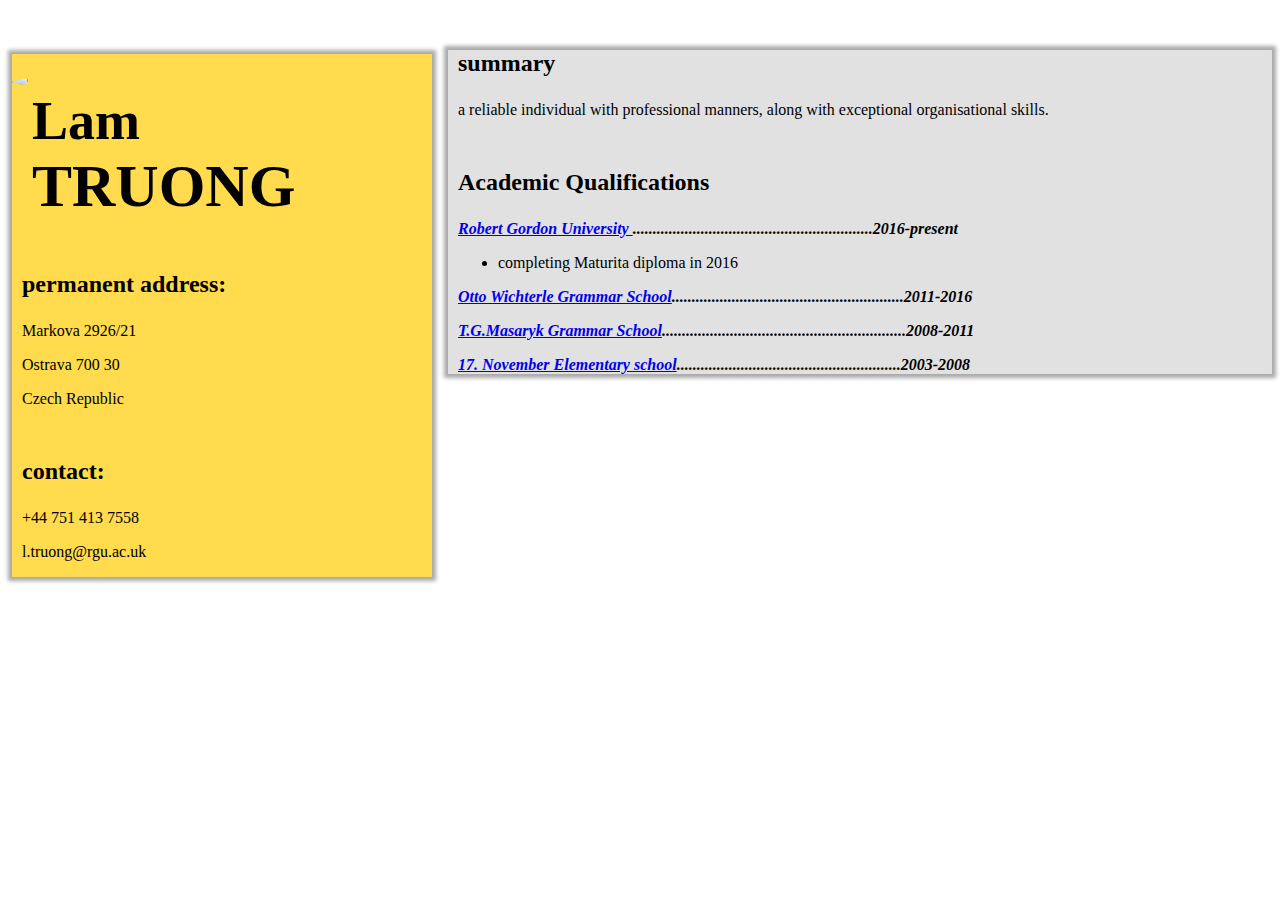
==== lamCV.html @ b1bce58e "hello" ====
<!DOCTYPE html>
<html lang="en">
<head>
    <meta charset="UTF-8">
    <title>Lam's CV</title>
    <link rel="stylesheet" type="text/css" href="lam'sCV_CSS.css">
</head>
<body>
    <main>
        <aside>
            <img class="img-circle" src="face.jpg">
                <h2>Lam</h2>
            <h1><b> TRUONG </b></h1>
                    <h3>permanent address:</h3>
                        <p>Markova 2926/21</p>
                        <p>Ostrava 700 30</p>
                        <p>Czech Republic</p>
                    <h3>contact:</h3>
                        <p>+44 751 413 7558</p>
                        <p>l.truong@rgu.ac.uk</p>
        </aside>
        <article>
        <section>
            <h3>summary</h3>
            <p>a reliable individual with professional manners, along with exceptional organisational skills. </p>

            <h3>Academic Qualifications</h3>
            <p><b><i> <a href = "http://www.rgu.ac.uk"> Robert Gordon University </a>............................................................2016-present</i></b></p>
            <ul>
                <li>completing Maturita diploma in 2016</li>
            </ul>
                <p><b><i> <a href = "http://www.wigym.cz"> Otto Wichterle Grammar School</a>..........................................................2011-2016</i></b></p>
                <p></p>
                <p><b><i> <a href = "http://www.gypri.cz"> T.G.Masaryk Grammar School</a>.............................................................2008-2011</i></b></p>
                <p></p>
                <p><b><i> <a href = "http://www.zskop17.cz/zs_17_new/index.php"> 17. November Elementary school</a>........................................................2003-2008</i></b></p>


        </section>

        </article>
    </main>
</body>
</html>
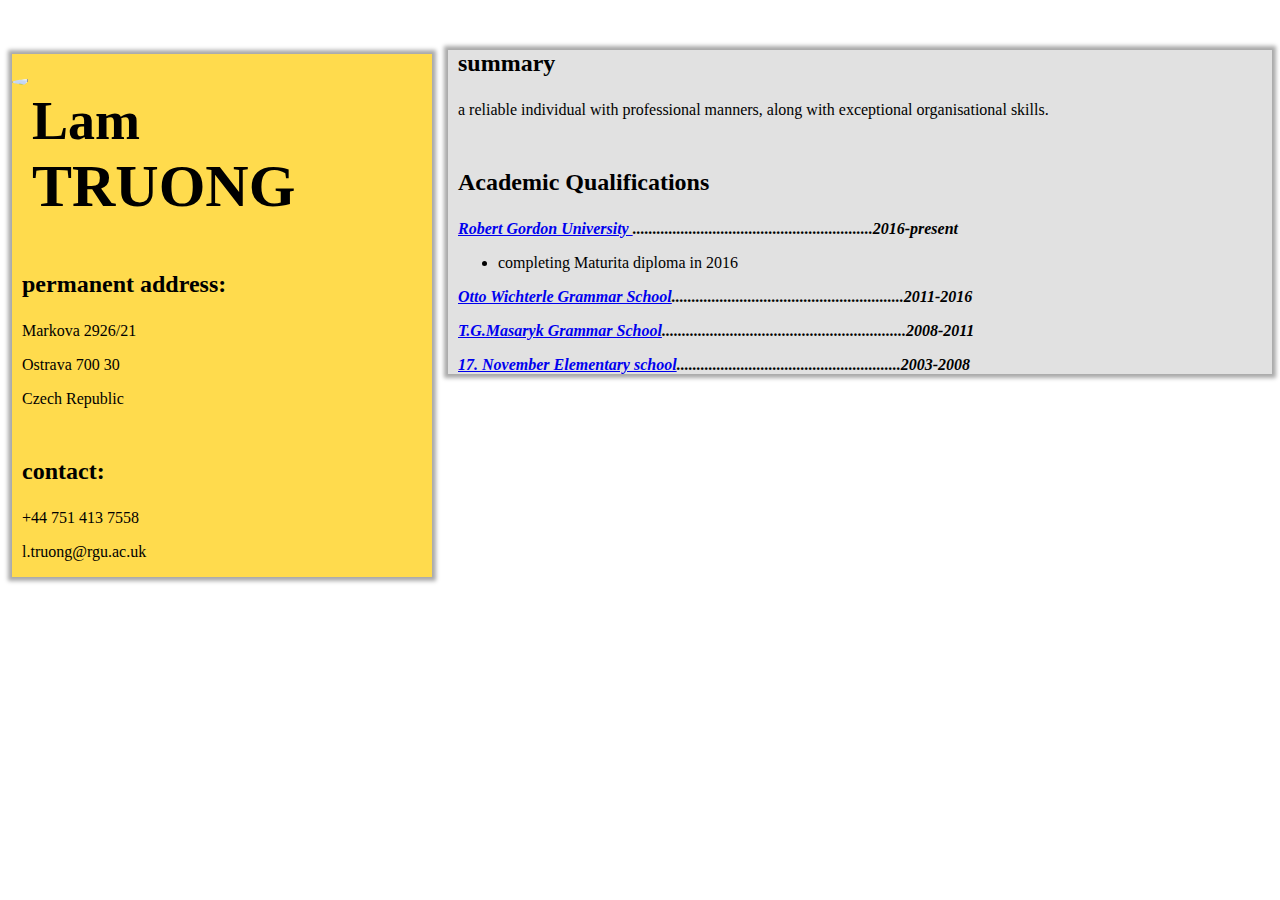
==== commit ba2c1424: "lam" ====
--- a/lamCV.html
+++ b/lamCV.html
@@ -35,7 +35,6 @@
                 <p></p>
                 <p><b><i> <a href = "http://www.zskop17.cz/zs_17_new/index.php"> 17. November Elementary school</a>........................................................2003-2008</i></b></p>
 
-
         </section>
 
         </article>
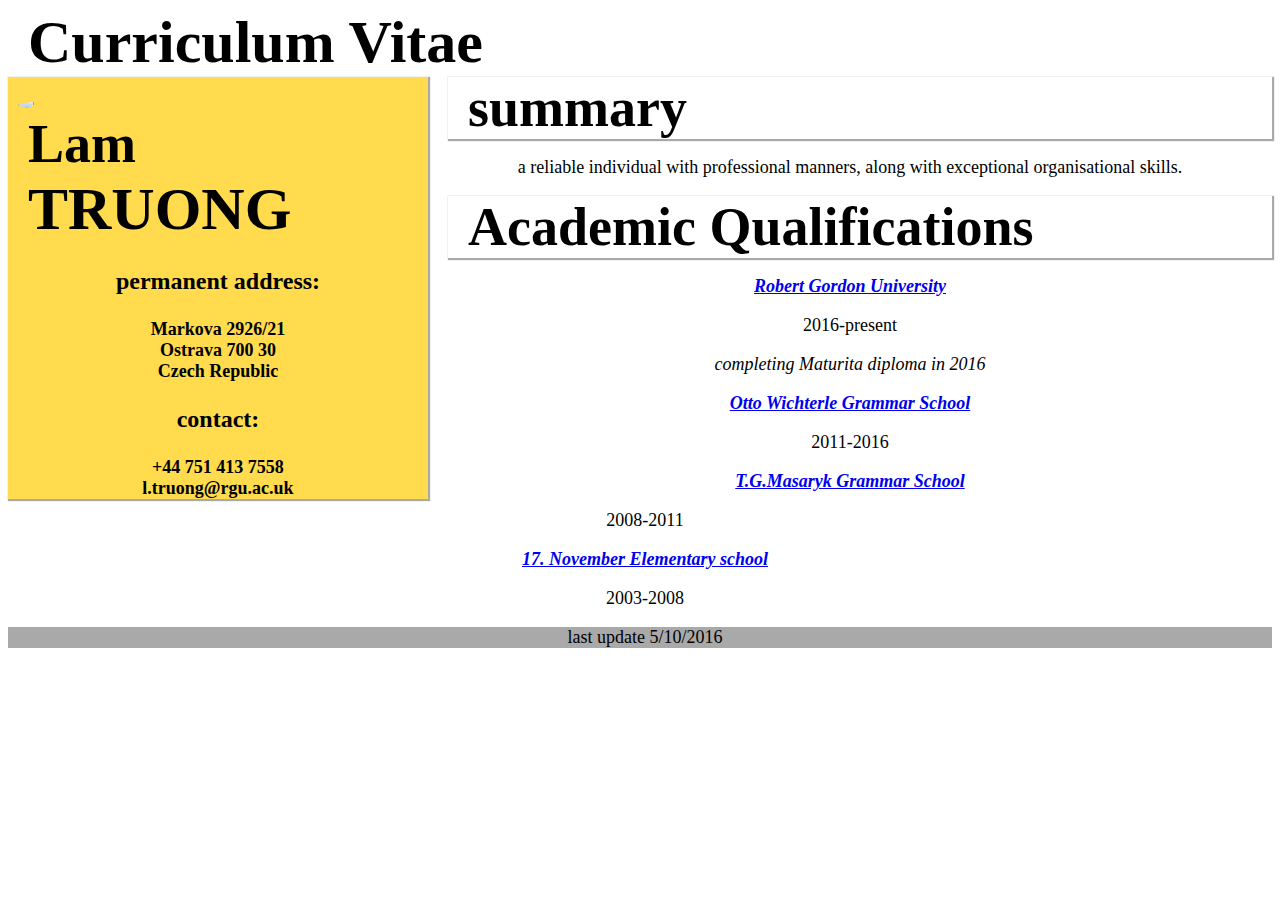
==== commit 25da1c30: "Add files via upload" ====
--- a/lamCV.html
+++ b/lamCV.html
@@ -7,37 +7,44 @@
 </head>
 <body>
     <main>
+        <header>
+            <h1>Curriculum Vitae</h1>
+        </header>
+        <main>
         <aside>
             <img class="img-circle" src="face.jpg">
                 <h2>Lam</h2>
             <h1><b> TRUONG </b></h1>
                     <h3>permanent address:</h3>
-                        <p>Markova 2926/21</p>
-                        <p>Ostrava 700 30</p>
-                        <p>Czech Republic</p>
+                        <h4>Markova 2926/21</h4>
+                        <h4>Ostrava 700 30</h4>
+                        <h4>Czech Republic</h4>
                     <h3>contact:</h3>
-                        <p>+44 751 413 7558</p>
-                        <p>l.truong@rgu.ac.uk</p>
+                        <h4>+44 751 413 7558</h4>
+                        <h4>l.truong@rgu.ac.uk</h4>
         </aside>
-        <article>
         <section>
-            <h3>summary</h3>
+            <h2>summary</h2>
+        </section>
             <p>a reliable individual with professional manners, along with exceptional organisational skills. </p>
-
-            <h3>Academic Qualifications</h3>
-            <p><b><i> <a href = "http://www.rgu.ac.uk"> Robert Gordon University </a>............................................................2016-present</i></b></p>
-            <ul>
-                <li>completing Maturita diploma in 2016</li>
-            </ul>
-                <p><b><i> <a href = "http://www.wigym.cz"> Otto Wichterle Grammar School</a>..........................................................2011-2016</i></b></p>
-                <p></p>
-                <p><b><i> <a href = "http://www.gypri.cz"> T.G.Masaryk Grammar School</a>.............................................................2008-2011</i></b></p>
-                <p></p>
-                <p><b><i> <a href = "http://www.zskop17.cz/zs_17_new/index.php"> 17. November Elementary school</a>........................................................2003-2008</i></b></p>
-
+        <section>
+            <h2>Academic Qualifications</h2>
         </section>
 
-        </article>
-    </main>
+            <p><b><i> <a href = "http://www.rgu.ac.uk"> Robert Gordon University </a></i></b></p>
+                <p>2016-present</p>
+                <p><i>completing Maturita diploma in 2016</i></p>
+            <p><b><i> <a href = "http://www.wigym.cz"> Otto Wichterle Grammar School</a></i></b></p>
+                <p>2011-2016</p>
+            <p><b><i><a href = "http://www.gypri.cz"> T.G.Masaryk Grammar School</a></i></b></p>
+                <p>2008-2011</p>
+            <p><b><i> <a href = "http://www.zskop17.cz/zs_17_new/index.php"> 17. November Elementary school</a></i></b></p>
+                <p>2003-2008</p>
+        </main>
+
+        <footer>
+        <p>last update 5/10/2016</p>
+        </footer>
+
 </body>
 </html>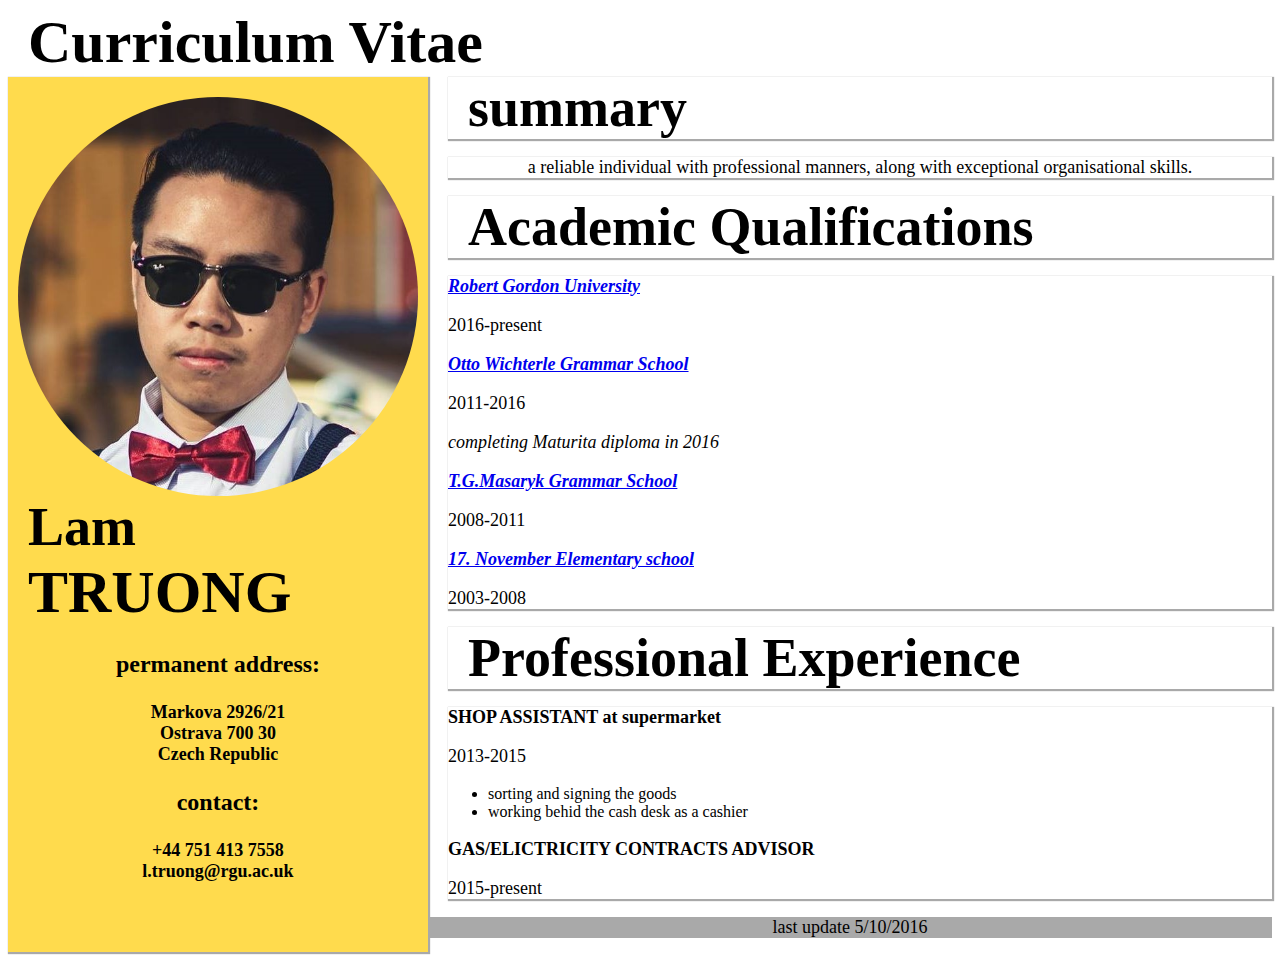
==== commit 9e314a6a: "Add files via upload" ====
--- a/lamCV.html
+++ b/lamCV.html
@@ -26,20 +26,37 @@
         <section>
             <h2>summary</h2>
         </section>
-            <p>a reliable individual with professional manners, along with exceptional organisational skills. </p>
+        <section>
+            <center><p>a reliable individual with professional manners, along with exceptional organisational skills. </p></center>
+        </section>
         <section>
             <h2>Academic Qualifications</h2>
         </section>
-
+        <section>
             <p><b><i> <a href = "http://www.rgu.ac.uk"> Robert Gordon University </a></i></b></p>
                 <p>2016-present</p>
-                <p><i>completing Maturita diploma in 2016</i></p>
             <p><b><i> <a href = "http://www.wigym.cz"> Otto Wichterle Grammar School</a></i></b></p>
                 <p>2011-2016</p>
+                <p><i>completing Maturita diploma in 2016</i></p>
             <p><b><i><a href = "http://www.gypri.cz"> T.G.Masaryk Grammar School</a></i></b></p>
                 <p>2008-2011</p>
             <p><b><i> <a href = "http://www.zskop17.cz/zs_17_new/index.php"> 17. November Elementary school</a></i></b></p>
                 <p>2003-2008</p>
+        </section>
+        <section>
+            <h2>Professional Experience</h2>
+
+        </section>
+        <section>
+            <p><b>SHOP ASSISTANT at supermarket</b></p>
+            <p>2013-2015</p>
+            <ul>
+                <li>sorting and signing the goods</li>
+                <li>working behid the cash desk as a cashier</li>
+            </ul>
+            <p><b>GAS/ELICTRICITY CONTRACTS ADVISOR</b></p>
+            <p>2015-present</p>
+        </section>
         </main>
 
         <footer>
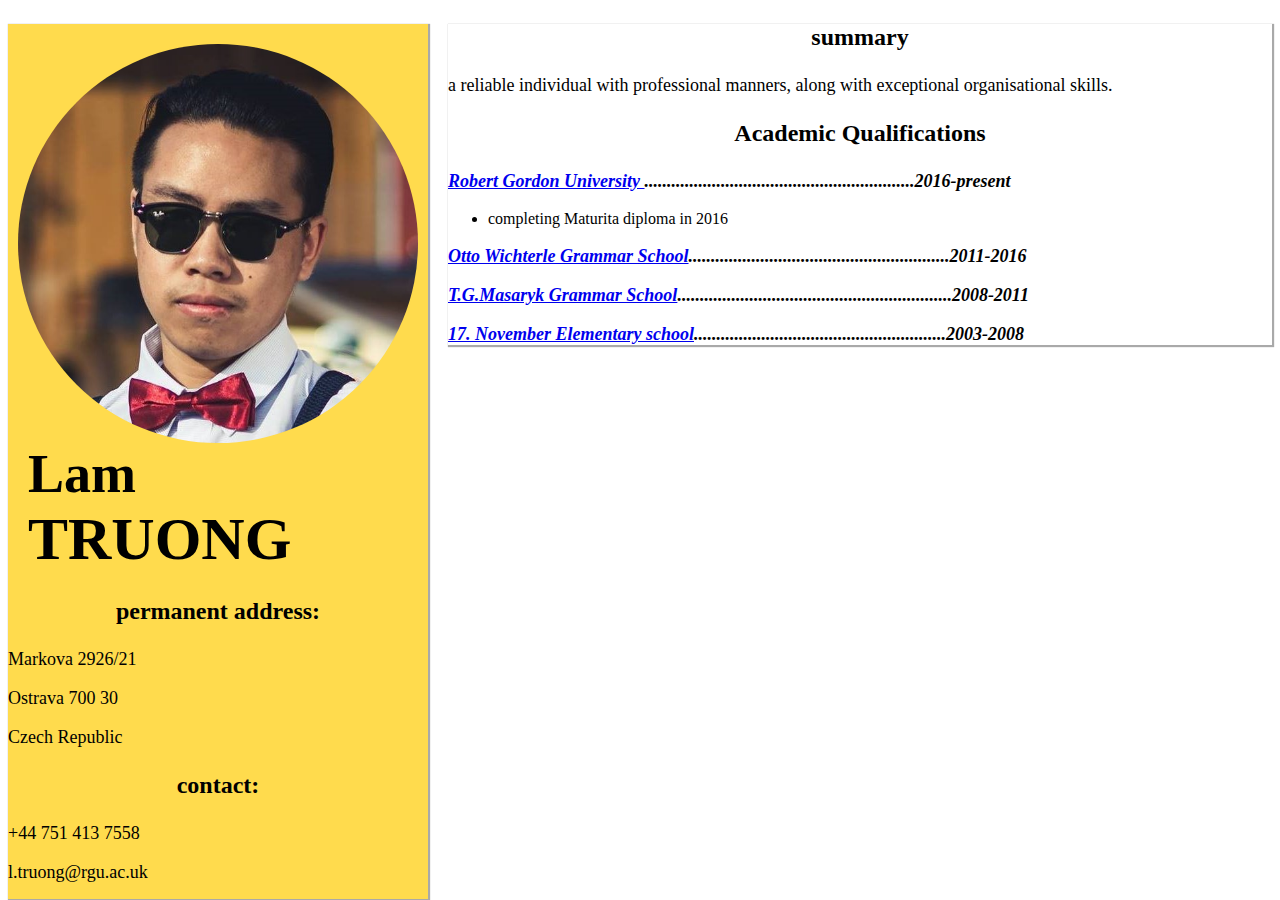
==== commit e83368a5: "hello" ====
--- a/lamCV.html
+++ b/lamCV.html
@@ -4,64 +4,39 @@
     <meta charset="UTF-8">
     <title>Lam's CV</title>
     <link rel="stylesheet" type="text/css" href="lam'sCV_CSS.css">
-</head>
-<body>
-    <main>
-        <header>
-            <h1>Curriculum Vitae</h1>
-        </header>
+    </head>
+    <body>
         <main>
         <aside>
             <img class="img-circle" src="face.jpg">
                 <h2>Lam</h2>
             <h1><b> TRUONG </b></h1>
                     <h3>permanent address:</h3>
-                        <h4>Markova 2926/21</h4>
-                        <h4>Ostrava 700 30</h4>
-                        <h4>Czech Republic</h4>
+                        <p>Markova 2926/21</p>
+                        <p>Ostrava 700 30</p>
+                        <p>Czech Republic</p>
                     <h3>contact:</h3>
-                        <h4>+44 751 413 7558</h4>
-                        <h4>l.truong@rgu.ac.uk</h4>
+                        <p>+44 751 413 7558</p>
+                        <p>l.truong@rgu.ac.uk</p>
         </aside>
+        <article>
         <section>
-            <h2>summary</h2>
+            <h3>summary</h3>
+            <p>a reliable individual with professional manners, along with exceptional organisational skills. </p>
+
+            <h3>Academic Qualifications</h3>
+            <p><b><i> <a href = "http://www.rgu.ac.uk"> Robert Gordon University </a>............................................................2016-present</i></b></p>
+            <ul>
+                <li>completing Maturita diploma in 2016</li>
+            </ul>
+                <p><b><i> <a href = "http://www.wigym.cz"> Otto Wichterle Grammar School</a>..........................................................2011-2016</i></b></p>
+                <p></p>
+                <p><b><i> <a href = "http://www.gypri.cz"> T.G.Masaryk Grammar School</a>.............................................................2008-2011</i></b></p>
+                <p></p>
+                <p><b><i> <a href = "http://www.zskop17.cz/zs_17_new/index.php"> 17. November Elementary school</a>........................................................2003-2008</i></b></p>
         </section>
-        <section>
-            <center><p>a reliable individual with professional manners, along with exceptional organisational skills. </p></center>
-        </section>
-        <section>
-            <h2>Academic Qualifications</h2>
-        </section>
-        <section>
-            <p><b><i> <a href = "http://www.rgu.ac.uk"> Robert Gordon University </a></i></b></p>
-                <p>2016-present</p>
-            <p><b><i> <a href = "http://www.wigym.cz"> Otto Wichterle Grammar School</a></i></b></p>
-                <p>2011-2016</p>
-                <p><i>completing Maturita diploma in 2016</i></p>
-            <p><b><i><a href = "http://www.gypri.cz"> T.G.Masaryk Grammar School</a></i></b></p>
-                <p>2008-2011</p>
-            <p><b><i> <a href = "http://www.zskop17.cz/zs_17_new/index.php"> 17. November Elementary school</a></i></b></p>
-                <p>2003-2008</p>
-        </section>
-        <section>
-            <h2>Professional Experience</h2>
 
-        </section>
-        <section>
-            <p><b>SHOP ASSISTANT at supermarket</b></p>
-            <p>2013-2015</p>
-            <ul>
-                <li>sorting and signing the goods</li>
-                <li>working behid the cash desk as a cashier</li>
-            </ul>
-            <p><b>GAS/ELICTRICITY CONTRACTS ADVISOR</b></p>
-            <p>2015-present</p>
-        </section>
-        </main>
-
-        <footer>
-        <p>last update 5/10/2016</p>
-        </footer>
-
+        </article>
+    </main>
 </body>
 </html>